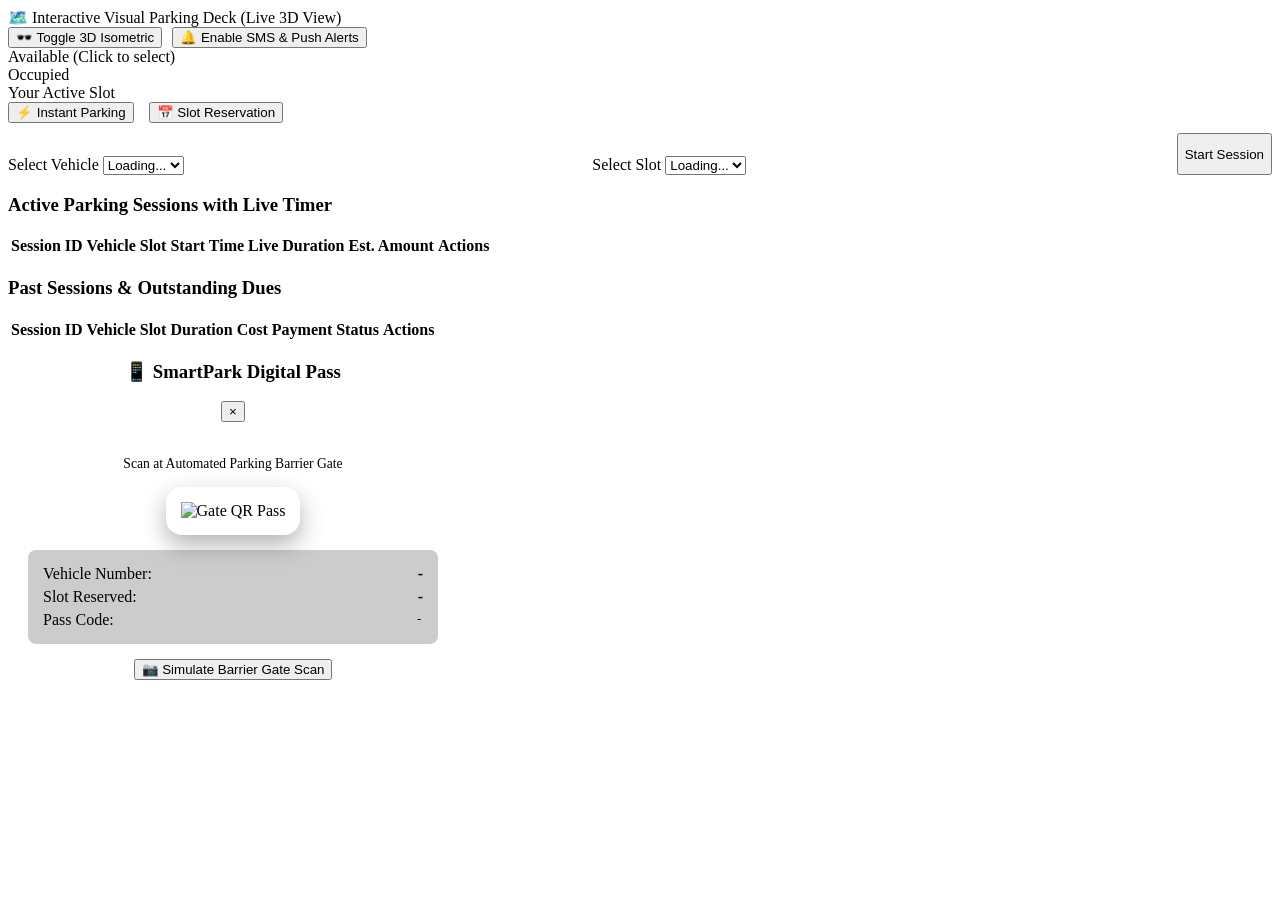
==== src/main/resources/templates/parking.html @ c27df6af "Complete Smart Parking System with 3D Isometric Deck, 8 Advanced Features, Razorpay, PDF Invoices, O" ====
<!DOCTYPE html>
<html lang="en" xmlns:th="http://www.thymeleaf.org">
<head>
    <meta charset="UTF-8">
    <meta name="viewport" content="width=device-width, initial-scale=1.0">
    <title>Parking & Notifications - SmartPark</title>
    <link href="https://fonts.googleapis.com/css2?family=Inter:wght@300;400;500;600;700&display=swap" rel="stylesheet">
    <link rel="stylesheet" th:href="@{/css/style.css}">
</head>
<body>
    <div class="app-layout">
        <div th:replace="~{fragments/sidebar :: sidebar}"></div>
        
        <div class="main-content">
            <div th:replace="~{fragments/header :: header}"></div>
            
            <div class="content-wrapper">
                <!-- Mandatory Postpaid Alert Banner (Hidden by default) -->
                <div id="postpaidWarningBanner" class="card mb-4" style="display: none; background: rgba(255, 82, 82, 0.15); border: 2px solid var(--danger); border-radius: 12px; padding: 20px;">
                    <div style="display: flex; align-items: center; justify-content: space-between; flex-wrap: wrap; gap: 15px;">
                        <div>
                            <h3 style="color: var(--danger); margin: 0 0 5px 0;">🚫 Mandatory Payment Required (Unpaid Postpaid Dues)</h3>
                            <p style="margin: 0; color: var(--text-primary); font-size: 0.9rem;">You have unpaid Postpaid dues from a previous parking session. You MUST settle your outstanding dues before starting a new parking session!</p>
                        </div>
                        <button id="bannerPayBtn" class="btn btn-danger" onclick="payPostpaidDuesNow()">💳 Pay Outstanding Dues Now</button>
                    </div>
                </div>

                <!-- 3D & 2D Visual Parking Map -->
                <div class="parking-map-container glass-panel">
                    <div class="map-zone-header">
                        <span>🗺️ Interactive Visual Parking Deck (Live 3D View)</span>
                        <div style="display: flex; gap: 10px; align-items: center; flex-wrap: wrap;">
                            <button id="toggle3dBtn" class="btn btn-sm btn-primary" onclick="toggle3dIsometricView()">🕶️ Toggle 3D Isometric</button>
                            <button class="btn btn-sm btn-secondary" onclick="enableNotifications()">🔔 Enable SMS & Push Alerts</button>
                        </div>
                    </div>
                    <div id="visualMapGrid" class="map-grid isometric-3d">
                        <!-- Populated by JS -->
                    </div>
                    <div class="slot-legend">
                        <div class="legend-item"><span class="legend-dot available"></span> Available (Click to select)</div>
                        <div class="legend-item"><span class="legend-dot occupied"></span> Occupied</div>
                        <div class="legend-item"><span class="legend-dot my-slot"></span> Your Active Slot</div>
                    </div>
                </div>


                <!-- Instant Parking / Reservation Form Tabs -->
                <div class="card glass-panel mb-4" id="bookingCard">
                    <div class="card-header" style="display: flex; gap: 15px; border-bottom: 1px solid var(--glass-border); padding-bottom: 10px;">
                        <button id="modeStartBtn" class="btn btn-sm btn-primary" onclick="switchBookingMode('INSTANT')">⚡ Instant Parking</button>
                        <button id="modeReserveBtn" class="btn btn-sm btn-secondary" onclick="switchBookingMode('RESERVE')">📅 Slot Reservation</button>
                    </div>
                    <div class="card-body">
                        <form id="startParkingForm" onsubmit="handleParkingForm(event)" style="display: flex; gap: 15px; align-items: flex-end; flex-wrap: wrap;">
                            <div class="form-group" style="flex: 1; min-width: 200px; margin: 0;">
                                <label>Select Vehicle</label>
                                <select id="vehicleSelect" class="form-select" required>
                                    <option value="">Loading...</option>
                                </select>
                            </div>
                            <div class="form-group" style="flex: 1; min-width: 200px; margin: 0;">
                                <label>Select Slot</label>
                                <select id="slotSelect" class="form-select" required>
                                    <option value="">Loading...</option>
                                </select>
                            </div>
                            <div id="reservationTimeGroup" class="form-group" style="flex: 1; min-width: 200px; margin: 0; display: none;">
                                <label>Reservation Time</label>
                                <input type="datetime-local" id="reserveTimeInput" class="form-input">
                            </div>
                            <button type="submit" id="submitBookingBtn" class="btn btn-primary" style="height: 42px;">Start Session</button>
                        </form>
                    </div>
                </div>

                <!-- Active Sessions with Live Ticking Timer & QR Pass -->
                <div class="card glass-panel mb-4">
                    <div class="card-header">
                        <h3>Active Parking Sessions with Live Timer</h3>
                    </div>
                    <div class="card-body">
                        <table class="data-table">
                            <thead>
                                <tr>
                                    <th>Session ID</th>
                                    <th>Vehicle</th>
                                    <th>Slot</th>
                                    <th>Start Time</th>
                                    <th>Live Duration</th>
                                    <th>Est. Amount</th>
                                    <th>Actions</th>
                                </tr>
                            </thead>
                            <tbody id="activeSessionsTable">
                            </tbody>
                        </table>
                    </div>
                </div>

                <!-- Past Sessions -->
                <div class="card glass-panel">
                    <div class="card-header">
                        <h3>Past Sessions & Outstanding Dues</h3>
                    </div>
                    <div class="card-body">
                        <table class="data-table">
                            <thead>
                                <tr>
                                    <th>Session ID</th>
                                    <th>Vehicle</th>
                                    <th>Slot</th>
                                    <th>Duration</th>
                                    <th>Cost</th>
                                    <th>Payment Status</th>
                                    <th>Actions</th>
                                </tr>
                            </thead>
                            <tbody id="pastSessionsTable">
                            </tbody>
                        </table>
                    </div>
                </div>
            </div>
        </div>
    </div>

    <!-- QR Code Digital Pass & Gate Scanner Modal -->
    <div id="qrPassModal" class="modal-overlay">
        <div class="modal glass-panel" style="max-width: 450px; text-align: center;">
            <div class="modal-header">
                <h3>📱 SmartPark Digital Pass</h3>
                <button class="btn-close" onclick="closeQrPassModal()">&times;</button>
            </div>
            <div class="modal-body" style="padding: 20px;">
                <p style="color: var(--text-secondary); font-size: 0.85rem; margin-bottom: 15px;">Scan at Automated Parking Barrier Gate</p>
                <div style="background: white; padding: 15px; border-radius: 16px; display: inline-block; box-shadow: 0 10px 25px rgba(0,0,0,0.3);">
                    <img id="qrPassImage" src="" alt="Gate QR Pass" style="width: 180px; height: 180px;">
                </div>
                <div style="margin-top: 15px; text-align: left; background: rgba(0,0,0,0.2); padding: 15px; border-radius: 8px;">
                    <div style="display: flex; justify-content: space-between; margin-bottom: 5px;"><span>Vehicle Number:</span> <strong id="qrVehicleNum">-</strong></div>
                    <div style="display: flex; justify-content: space-between; margin-bottom: 5px;"><span>Slot Reserved:</span> <strong id="qrSlotNum" style="color: var(--accent-primary);">-</strong></div>
                    <div style="display: flex; justify-content: space-between;"><span>Pass Code:</span> <code id="qrPassCode" style="color: var(--success);">-</code></div>
                </div>
                
                <button class="btn btn-success btn-block" style="margin-top: 15px;" onclick="simulateGateScan()">📷 Simulate Barrier Gate Scan</button>
            </div>
        </div>
    </div>

    <div id="alertContainer"></div>
    <script th:src="@{/js/app.js}"></script>
    <script>
        let bookingMode = 'INSTANT';
        let activeSessionsData = [];
        let pendingPostpaidSession = null;
        let timerInterval = null;
        let notifiedSessions = new Set();

        document.addEventListener('DOMContentLoaded', () => {
            requireAuth();
            document.getElementById('pageTitle').innerText = 'Parking & Notifications';
            loadFormData();
            loadSessions();

            timerInterval = setInterval(updateLiveTimers, 1000);
            setInterval(loadFormData, 5000);
        });

        function toggle3dIsometricView() {
            const grid = document.getElementById('visualMapGrid');
            const btn = document.getElementById('toggle3dBtn');
            if (grid.classList.contains('isometric-3d')) {
                grid.classList.remove('isometric-3d');
                btn.innerText = '🕶️ Enable 3D View';
                btn.className = 'btn btn-sm btn-secondary';
            } else {
                grid.classList.add('isometric-3d');
                btn.innerText = '🕶️ Flat 2D View';
                btn.className = 'btn btn-sm btn-primary';
            }
        }

        function enableNotifications() {

            if ("Notification" in window) {
                Notification.requestPermission().then(permission => {
                    if (permission === "granted") {
                        showAlert('✅ Web Push & SMS Notifications Enabled!', 'success');
                    } else {
                        showAlert('Notification permission denied', 'warning');
                    }
                });
            }
        }

        function switchBookingMode(mode) {
            bookingMode = mode;
            document.getElementById('modeStartBtn').className = `btn btn-sm ${mode === 'INSTANT' ? 'btn-primary' : 'btn-secondary'}`;
            document.getElementById('modeReserveBtn').className = `btn btn-sm ${mode === 'RESERVE' ? 'btn-primary' : 'btn-secondary'}`;

            document.getElementById('reservationTimeGroup').style.display = (mode === 'RESERVE') ? 'block' : 'none';
            document.getElementById('submitBookingBtn').innerText = (mode === 'RESERVE') ? '📅 Reserve Slot' : '⚡ Start Session';
        }

        async function loadFormData() {
            try {
                const userId = api.getUserId();
                const [vehicles, allSlots] = await Promise.all([
                    api.get('/api/vehicles/user/' + userId),
                    api.get('/api/parking/slots/all')
                ]);

                const vehicleSelect = document.getElementById('vehicleSelect');
                const currVehicle = vehicleSelect.value;
                vehicleSelect.innerHTML = '<option value="">Select a vehicle...</option>';
                (vehicles || []).forEach(v => {
                    vehicleSelect.innerHTML += `<option value="${v.id}">${v.vehicleNumber} (${v.vehicleType})</option>`;
                });
                if (currVehicle) vehicleSelect.value = currVehicle;

                const slotSelect = document.getElementById('slotSelect');
                const currSlot = slotSelect.value;
                slotSelect.innerHTML = '<option value="">Select a slot...</option>';
                (allSlots || []).forEach(s => {
                    if (!s.occupied) {
                        slotSelect.innerHTML += `<option value="${s.id}">${s.slotNumber} (${s.zone}) - ${s.vehicleType}</option>`;
                    }
                });
                if (currSlot) slotSelect.value = currSlot;

                render2DMap(allSlots || []);
            } catch (error) {
                console.error(error);
            }
        }

        function render2DMap(slots) {
            const mapGrid = document.getElementById('visualMapGrid');
            mapGrid.innerHTML = '';
            const myActiveSlotIds = activeSessionsData.map(s => s.slotId);

            slots.forEach(s => {
                const isMine = myActiveSlotIds.includes(s.id);
                let statusClass = 'available';
                let icon = '🅿️';

                if (isMine) {
                    statusClass = 'my-slot';
                    icon = '🚗';
                } else if (s.occupied) {
                    statusClass = 'occupied';
                    icon = '🔒';
                }

                const pill = document.createElement('div');
                pill.className = `slot-card-pill ${statusClass}`;
                pill.innerHTML = `
                    <span style="font-size: 1.2rem;">${icon}</span>
                    <span class="slot-pill-num">${s.slotNumber}</span>
                    <span class="slot-pill-type">${s.zone} · ${s.vehicleType.replace('_', ' ')}</span>
                `;

                if (!s.occupied && !isMine) {
                    pill.onclick = () => {
                        document.getElementById('slotSelect').value = s.id;
                        showAlert(`Selected Slot ${s.slotNumber} (${s.zone})`, 'info');
                    };
                }

                mapGrid.appendChild(pill);
            });
        }

        async function loadSessions() {
            try {
                const userId = api.getUserId();
                const allSessions = await api.get('/api/parking/user/' + userId);
                
                activeSessionsData = (allSessions || []).filter(s => s.status === 'ACTIVE');
                const past = (allSessions || []).filter(s => s.status !== 'ACTIVE');

                // Check for unpaid Postpaid/Pay-Later dues
                pendingPostpaidSession = past.find(s => s.paymentStatus === 'PENDING');
                const warningBanner = document.getElementById('postpaidWarningBanner');
                const submitBtn = document.getElementById('submitBookingBtn');

                if (pendingPostpaidSession) {
                    warningBanner.style.display = 'block';
                    document.getElementById('bannerPayBtn').innerText = `💳 Pay Outstanding Dues (₹${pendingPostpaidSession.totalAmount.toFixed(2)})`;
                    submitBtn.disabled = true;
                    submitBtn.innerText = '🚫 Locked (Pay Dues First)';
                } else {
                    warningBanner.style.display = 'none';
                    submitBtn.disabled = false;
                    submitBtn.innerText = (bookingMode === 'RESERVE') ? '📅 Reserve Slot' : '⚡ Start Session';
                }

                renderActiveSessions(activeSessionsData);
                renderPastSessions(past);
            } catch (error) {
                showAlert(error.message || 'Error loading sessions', 'danger');
            }
        }

        function payPostpaidDuesNow() {
            if (pendingPostpaidSession) {
                triggerGateway(pendingPostpaidSession.id, pendingPostpaidSession.totalAmount);
            }
        }

        function renderActiveSessions(sessions) {
            const tbody = document.getElementById('activeSessionsTable');
            tbody.innerHTML = '';
            
            if (sessions && sessions.length > 0) {
                sessions.forEach(s => {
                    tbody.innerHTML += `
                        <tr id="session-row-${s.id}">
                            <td>${s.id}</td>
                            <td>${s.vehicleNumber}</td>
                            <td>${s.slotNumber}</td>
                            <td>${new Date(s.entryTime).toLocaleTimeString()}</td>
                            <td><span class="live-timer-badge" id="timer-${s.id}">⏱️ 00:00:00</span></td>
                            <td><span id="cost-${s.id}" style="font-weight: 700; color: var(--accent-primary);">₹30.00</span></td>
                            <td>
                                <button class="btn btn-sm btn-secondary" onclick="openQrPassModal('${s.id}', '${s.vehicleNumber}', '${s.slotNumber}')">📱 QR Pass</button>
                                <button class="btn btn-sm btn-danger" onclick="initiateEndSession('${s.id}')">End Parking</button>
                            </td>
                        </tr>
                    `;
                });
                updateLiveTimers();
            } else {
                tbody.innerHTML = '<tr><td colspan="7" class="text-center">No active parking sessions.</td></tr>';
            }
        }

        function updateLiveTimers() {
            activeSessionsData.forEach(s => {
                const timerEl = document.getElementById(`timer-${s.id}`);
                const costEl = document.getElementById(`cost-${s.id}`);
                if (!timerEl) return;

                const start = new Date(s.entryTime).getTime();
                const now = new Date().getTime();
                const diffMs = Math.max(0, now - start);

                const hrs = Math.floor(diffMs / 3600000);
                const mins = Math.floor((diffMs % 3600000) / 60000);
                const secs = Math.floor((diffMs % 60000) / 1000);

                timerEl.innerText = `⏱️ ${String(hrs).padStart(2, '0')}:${String(mins).padStart(2, '0')}:${String(secs).padStart(2, '0')}`;

                const totalHours = Math.max(1, Math.ceil(diffMs / 3600000));
                let estCost = 30;
                if (totalHours > 1) {
                    estCost += (totalHours - 1) * 20;
                }
                if (costEl) costEl.innerText = `₹${estCost.toFixed(2)}`;

                if (mins >= 5 && !notifiedSessions.has(s.id)) {
                    notifiedSessions.add(s.id);
                    sendBrowserNotification('⏱️ SmartPark Timer Alert', `Your vehicle ${s.vehicleNumber} has been parked in Slot ${s.slotNumber} for ${mins} minutes.`);
                    sendSmsAlert(api.getUser()?.phone, `SmartPark Alert: Session for ${s.vehicleNumber} in slot ${s.slotNumber} active for 5+ mins.`);
                }
            });
        }

        function renderPastSessions(sessions) {
            const tbody = document.getElementById('pastSessionsTable');
            tbody.innerHTML = '';

            if (sessions && sessions.length > 0) {
                sessions.forEach(s => {
                    const isPaid = s.paymentStatus === 'PAID';
                    const payBtn = !isPaid 
                        ? `<button class="btn btn-sm btn-primary" onclick="triggerGateway('${s.id}', ${s.totalAmount})">💳 Pay Dues</button>`
                        : `<span class="badge badge-success">PAID</span>`;

                    tbody.innerHTML += `
                        <tr>
                            <td>${s.id}</td>
                            <td>${s.vehicleNumber}</td>
                            <td>${s.slotNumber}</td>
                            <td>${s.totalHours ? s.totalHours + ' hrs' : '-'}</td>
                            <td>₹${(s.totalAmount || 0).toFixed(2)}</td>
                            <td><span class="badge ${isPaid ? 'badge-success' : 'badge-warning'}">${s.paymentStatus}</span></td>
                            <td>${payBtn}</td>
                        </tr>
                    `;
                });
            } else {
                tbody.innerHTML = '<tr><td colspan="7" class="text-center">No past parking sessions.</td></tr>';
            }
        }

        async function handleParkingForm(e) {
            e.preventDefault();
            if (pendingPostpaidSession) {
                showAlert('🚫 Mandatory Payment Required: Settle your outstanding Postpaid dues first!', 'danger');
                return;
            }

            const vehicleId = document.getElementById('vehicleSelect').value;
            const slotId = document.getElementById('slotSelect').value;

            try {
                const session = await api.post(`/api/parking/start?vehicleId=${vehicleId}&slotId=${slotId}`);
                
                sendBrowserNotification('🅿️ Parking Started', `Session started for slot ${session.slotNumber}`);
                sendSmsAlert(api.getUser()?.phone, `SmartPark: Parking started for ${session.vehicleNumber} at slot ${session.slotNumber}`);
                
                document.getElementById('startParkingForm').reset();
                loadSessions();
                
                openQrPassModal(session.id, session.vehicleNumber, session.slotNumber);
            } catch (error) {
                showAlert(error.message || 'Failed to process booking', 'danger');
            }
        }

        function openQrPassModal(sessionId, vehicleNum, slotNum) {
            document.getElementById('qrVehicleNum').innerText = vehicleNum;
            document.getElementById('qrSlotNum').innerText = slotNum;
            document.getElementById('qrPassCode').innerText = `PASS-${sessionId.substring(0, 8).toUpperCase()}`;
            
            const qrUrl = `https://api.qrserver.com/v1/create-qr-code/?size=180x180&data=SMARTPARK_ENTRY:${sessionId}:${vehicleNum}:${slotNum}`;
            document.getElementById('qrPassImage').src = qrUrl;
            document.getElementById('qrPassModal').classList.add('active');
        }

        function closeQrPassModal() {
            document.getElementById('qrPassModal').classList.remove('active');
        }

        function simulateGateScan() {
            showAlert('📷 Gate Barrier Scanned: ACCESS GRANTED! Gate Opening...', 'success');
            setTimeout(closeQrPassModal, 1500);
        }

        async function initiateEndSession(sessionId) {
            if (confirm('End this parking session and proceed to checkout?')) {
                try {
                    const endedSession = await api.post(`/api/parking/end/${sessionId}`);
                    sendBrowserNotification('🏁 Parking Ended', `Session ended. Bill Amount: ₹${endedSession.totalAmount.toFixed(2)}`);
                    sendSmsAlert(api.getUser()?.phone, `SmartPark: Parking ended. Total Bill: Rs.${endedSession.totalAmount.toFixed(2)}`);
                    
                    openInteractivePaymentGateway(endedSession.id, endedSession.totalAmount, () => loadSessions());
                } catch (error) {
                    showAlert(error.message || 'Failed to end session', 'danger');
                }
            }
        }

        function triggerGateway(sessionId, amount) {
            openInteractivePaymentGateway(sessionId, amount, () => loadSessions());
        }
    </script>
</body>
</html>
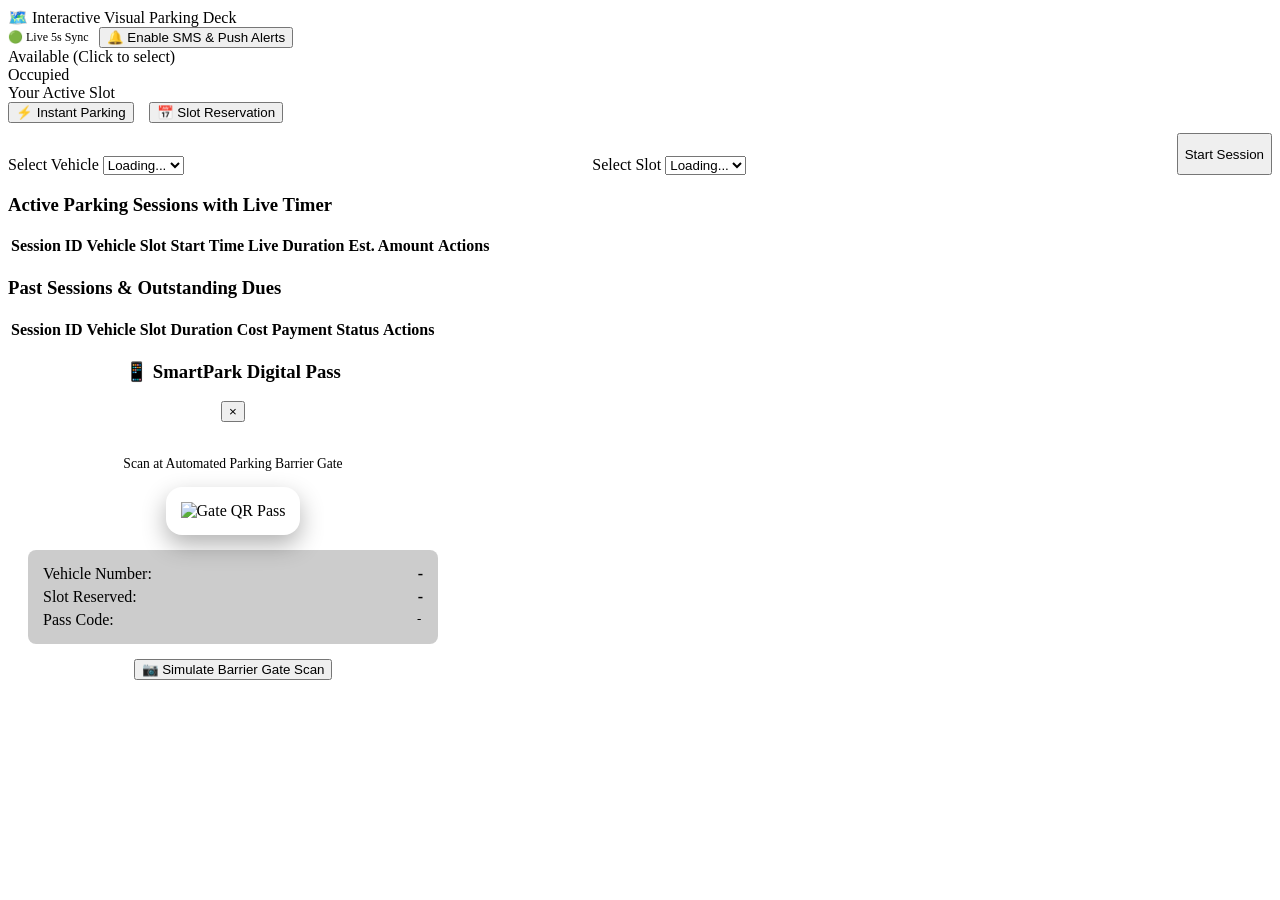
==== commit 6be7770f: "Refined UI to clean modern SaaS design with elevated glassmorphism, landing homepage, and slot relea" ====
--- a/src/main/resources/templates/parking.html
+++ b/src/main/resources/templates/parking.html
@@ -26,16 +26,16 @@
                     </div>
                 </div>
 
-                <!-- 3D & 2D Visual Parking Map -->
+                <!-- Visual Parking Map Deck -->
                 <div class="parking-map-container glass-panel">
                     <div class="map-zone-header">
-                        <span>🗺️ Interactive Visual Parking Deck (Live 3D View)</span>
+                        <span>🗺️ Interactive Visual Parking Deck</span>
                         <div style="display: flex; gap: 10px; align-items: center; flex-wrap: wrap;">
-                            <button id="toggle3dBtn" class="btn btn-sm btn-primary" onclick="toggle3dIsometricView()">🕶️ Toggle 3D Isometric</button>
+                            <span class="badge badge-success" style="font-size: 0.75rem;">🟢 Live 5s Sync</span>
                             <button class="btn btn-sm btn-secondary" onclick="enableNotifications()">🔔 Enable SMS & Push Alerts</button>
                         </div>
                     </div>
-                    <div id="visualMapGrid" class="map-grid isometric-3d">
+                    <div id="visualMapGrid" class="map-grid">
                         <!-- Populated by JS -->
                     </div>
                     <div class="slot-legend">
@@ -44,6 +44,7 @@
                         <div class="legend-item"><span class="legend-dot my-slot"></span> Your Active Slot</div>
                     </div>
                 </div>
+
 
 
                 <!-- Instant Parking / Reservation Form Tabs -->
@@ -168,21 +169,8 @@
             setInterval(loadFormData, 5000);
         });
 
-        function toggle3dIsometricView() {
-            const grid = document.getElementById('visualMapGrid');
-            const btn = document.getElementById('toggle3dBtn');
-            if (grid.classList.contains('isometric-3d')) {
-                grid.classList.remove('isometric-3d');
-                btn.innerText = '🕶️ Enable 3D View';
-                btn.className = 'btn btn-sm btn-secondary';
-            } else {
-                grid.classList.add('isometric-3d');
-                btn.innerText = '🕶️ Flat 2D View';
-                btn.className = 'btn btn-sm btn-primary';
-            }
-        }
-
         function enableNotifications() {
+
 
             if ("Notification" in window) {
                 Notification.requestPermission().then(permission => {
